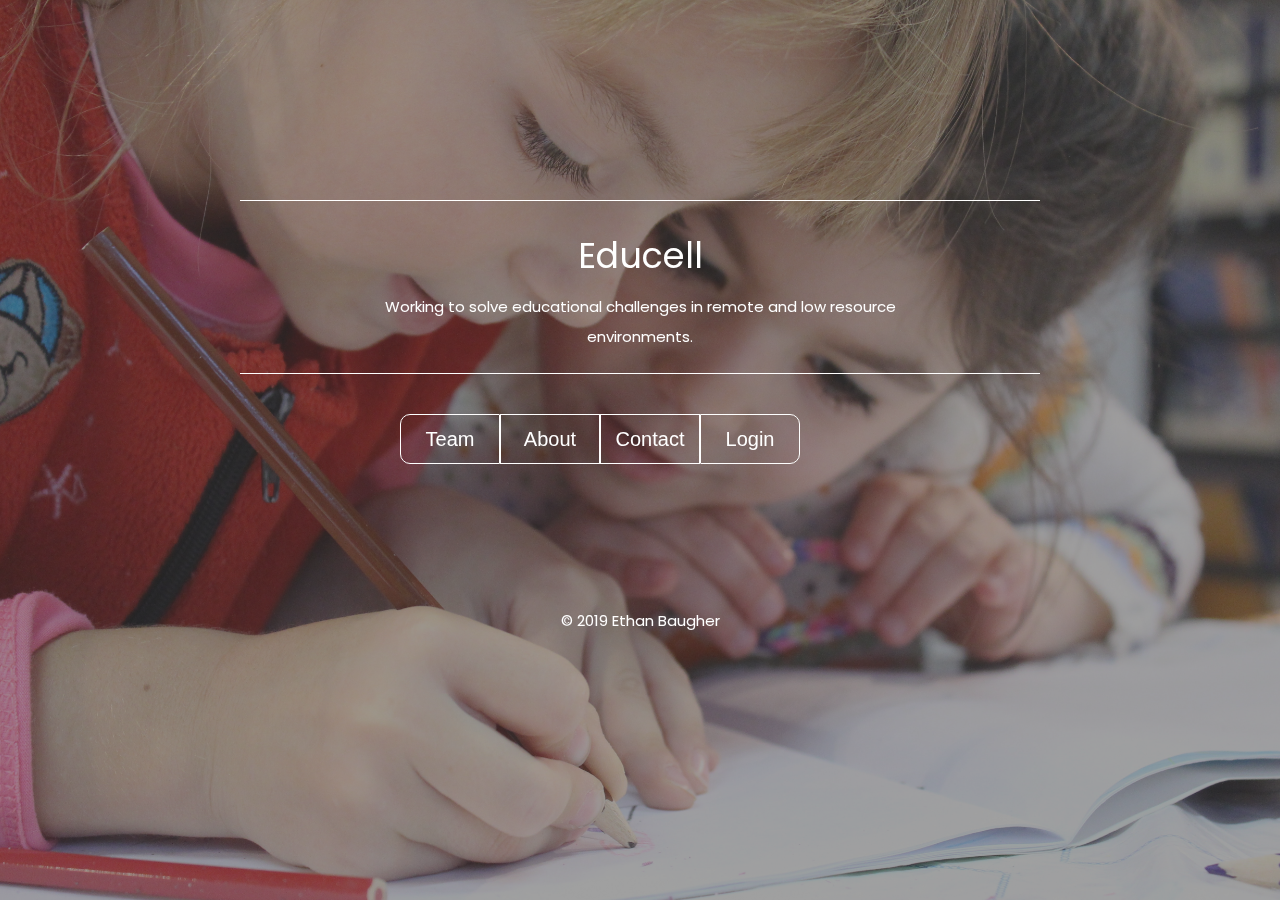
==== index.html @ 31879795 "css animations" ====
<!DOCTYPE HTML>

<html>
    <head>
        <title>International Social Worker</title>
        <meta name="viewport" content="width=device-width, initial-scale=1, user-scalable=no" />
        <link rel="stylesheet" href="css/index.css" />
        <link href="https://fonts.googleapis.com/css?family=Poppins" rel="stylesheet">
    </head>
    <body>
        <!--Wrapper-->
        <div id="wrapper">
            <!--Header-->
            <header class="header">
                    <div class="logo">
							<span class="icon fa-diamond"></span>
						</div>
						<div class="content">
							<div class="inner">
								<h1>Educell</h1>
								<p>Working to solve educational challenges in remote and low resource environments.</p>
							</div>
						</div>
						<nav>
                            <button class="link btn1" data-tab="1" ><a href="#team">Team</a></button>
                            <button class="link btn2" data-tab="2" ><a href="#about">About</a></button>
                            <button class="link btn3" data-tab="3"><a href="#contact">Contact</a></button>
                            <button class="link btn4" ><a href="https://international-fe.netlify.com/">Login</a></button>
                            <!--<li><a href="#elements">Elements</a></li>-->
                        
						</nav>
            </header>
            <!--Main-->
            <div id="main">
                <!--Home-->
                <article id='team' data-tab="1">
                    <div class="art-hdr">
                        <h2>The Team</h2>
                        <button class="close link" data-tab="1">X</button>
                    </div>
                    <p>Meet the team helping to build better tools for education. In partnership with Lambda Schoolthe knowledge kills where cultivated to to bring this team together and create a better way to organize student data.</p>
                    <div class="team">
                        <h3>Scrum Master</h3>
                        <div class="team-profile">
                            <h4>Ezra Davis</h4>
                            <div class="profile-cont pc1">
                                <img class="tm-pic" src="images/Ezra.png" alt="Ezra Davis Image">
                                <p class="bio1">Ezra Davis is from Los Angeles. Lambda Student from cohort Web 13. Enjoys coding web applications and plays videos as a hobby.</p>
                            </div>
                        </div>
                    <h3>Front End</h3>
                        <div class="team-profile">
                            <h4>Joe Bacus (Aljoe Mandado)</h4>
                            <div class="profile-cont pc2">
                                <img class="tm-pic" src="images/Joe.png" alt="Joe Bacus Image">
                                <p class="bio2">Lorem ipsum dolor sit amet consectetur, adipisicing elit. Repellat saepe reiciendis suscipit nisi quod nobis illo sequi asperiores, tempore voluptatibus enim explicabo molestiae eos provident, tempora harum dignissimos quisquam totam.</p>
                            </div>
                        </div>
                        <div class="team-profile">
                            <h4>Alvin Frerson</h4>
                            <div class="profile-cont pc3">
                                <img class="tm-pic" src="images/Alvin.png" alt="Alvin Frerson Image">
                                <p class="bio3">Lorem ipsum dolor sit, amet consectetur adipisicing elit. Ex voluptas vel repellat dolorum soluta tenetur distinctio totam similique minus quia, officiis sint facilis aperiam atque praesentium, quaerat voluptates maiores laboriosam?</p>
                            </div>
                        </div>
                    <h3>UI</h3>
                        <div class="team-profile">
                            <h4>Ethan Baugher</h4>
                            <div class="profile-cont pc4">
                                <img class="tm-pic" src="images/Ethan.png" alt="Ethan Baugher image">
                                <p class="bio4">Ethan Baugher was born and raised in Columbus Indiana. Influenced by the architecture and many art exhibits, he enjoys the creative outlet that writing code offers. As a a father he spends most of his free time at afterschool events and other family activities. Ocasionaly, getting time for weekend fishing and camping trips. </p>
                            </div>
                        </div>
                        <div class="team-profile">
                                <h4>Ryan Freeman</h4>
                                <div class="profile-cont pc5">
                                    <img class="tm-pic" src="images/Ryan.png" alt="Ryan Freeman image">
                                    <p class="bio5">Ryan Freeman is from Salt Lake City, UT. When he is not slinging code with his Web17 cohort, he is enjoying the outdoors. He likes taking his golden retriever on walks and is always down to fish. He wants to break into the FinTech industry and has a background in all things finance.</p>
                                </div>
                            </div>
                    <h3>Back End</h3>
                        <div class="team-profile">
                            <h4>Chase Fulks</h4>
                            <div class="profile-cont pc6">
                                <img class="tm-pic" src="images/Chase.png" alt="Chase Fulks image">
                                <p class="bio6">Chase Fulks from Tyler Texas. When I am not coding with web15, I'm gaming or spending time with family and friends.</p>
                            </div>
                        </div>
                    </div>
                    
                    
                </article>
                <!-- Login
                <article id='login'>
                    <h2>Login</h2>
                    <img class="image main" src="images/pic01.jpg" alt="">
                    <p>School Admin can login and create, read, update and delete information on students relevant to social work purposes. A social worker can log in and view or edit the needed information.</p>
                </article> -->
                <!--About-->
                <article id='about' data-tab="2">
                    <div class="art-hdr">
                        <h2>About</h2>
                        <button class="close link" data-tab="2">X</button>
                    </div>
                    <img class="image main" src="images/pic01.jpg" alt="">
                    <h3>What we Do</h3>
                    <p>This app provides a way for school administrators and social workers to create, read, update, and delete student data.</p>
                    <h3>Our Mission</h3>
                    <p>Our mission is simple...make education personal again. Our applications make it easier  to customize a students education. Easily add and edit student data ranging from name, age birthday all the way to special needs and contact info and more. </p>
                    <h3>Guiding Beliefs</h3>
                    <p>Education is more than just the pursuit of knowledge. It is the cultivation of the desire to become a life long learner. We belive the best way to make that easier is to help customize the process as much ass possible for each student.</p>
                </article>
                <!--Contact-->
                <article id='contact' data-tab="3">
                    <div class="art-hdr">
                        <h2>Contact</h2>
                        <button class="close link" data-tab="3" onclick="focusInput()">X</button>
                    </div>
                    <img class="image main" src="images/pic03.jpg" alt="">
                    <p>We would love to provide you with a free consultation session. We can recommend free resources, offer suggestions, and explore opportunities for more robust solutions. If you want to discuss solutions for your students, or you have any other questions, you can contact us by:</p>
                    <br>
                    <ul>
                        <a href="mailto:example@email.com">Email: example@email.com</a><br>
                        <a href="tel:+11234567890">Phone: 123-456-7890 (within the United States)</a><br>
                        <a href="https://wa.me/11234567890">WhatsApp: +1 123-456-7890</a><br>
                    </ul>
                    
                </article>
            </div>
            <!--footer-->
            <footer>
                    <p>© 2019 Ethan Baugher</p>
            </footer>
        </div>
        <!--BG-->
        <div class="overlay"></div>
        <canvas class="bg"></canvas>

        <!--scripts-->
        <script src="js/main.js"></script>
    </body>
</html>
---- css/index.css ----
html,
body,
div,
span,
applet,
object,
iframe,
h1,
h2,
h3,
h4,
h5,
h6,
p,
blockquote,
pre,
a,
abbr,
acronym,
address,
big,
cite,
code,
del,
dfn,
em,
img,
ins,
kbd,
q,
s,
samp,
small,
strike,
strong,
sub,
sup,
tt,
var,
b,
u,
i,
center,
dl,
dt,
dd,
ol,
ul,
li,
fieldset,
form,
label,
legend,
table,
caption,
tbody,
tfoot,
thead,
tr,
th,
td,
article,
aside,
canvas,
details,
embed,
figure,
figcaption,
footer,
header,
hgroup,
menu,
nav,
output,
ruby,
section,
summary,
time,
mark,
audio,
video {
  margin: 0;
  padding: 0;
  border: 0;
  font-size: 100%;
  font: inherit;
  vertical-align: baseline;
}
article,
aside,
details,
figcaption,
figure,
footer,
header,
hgroup,
menu,
nav,
section {
  display: block;
}
body {
  line-height: 1;
}
ol,
ul {
  list-style: none;
}
blockquote,
q {
  quotes: none;
}
blockquote:before,
q:before,
blockquote:after,
q:after {
  content: '';
  content: none;
}
table {
  border-collapse: collapse;
  border-spacing: 0;
}
body {
  -webkit-text-size-adjust: none;
}
mark {
  background-color: transparent;
  color: inherit;
}
input::-moz-focus-inner {
  border: 0;
  padding: 0;
}
input,
select,
textarea {
  -moz-appearance: none;
  -webkit-appearance: none;
  -ms-appearance: none;
  appearance: none;
}
@-ms-viewport {
  width: device-width;
}
html {
  box-sizing: border-box;
  font-family: 'Poppins', sans-serif;
  font-size: 62.5%;
}
h1,
h2,
h3,
h4 {
  font-size: 3.5rem;
  line-height: 2;
  color: white;
}
h2 {
  font-size: 3rem;
}
h3 {
  font-size: 2.5rem;
}
h4 {
  font-size: 2rem;
  font-style: italic;
}
p {
  margin: 1px;
  font-size: 1.5rem;
  line-height: 2;
  text-decoration: none;
  color: white;
}
a {
  font-size: 2rem;
  line-height: 2;
  text-decoration: none;
  color: white;
}
a:hover {
  text-decoration: underline;
}
.rotate-in-2-cw {
  -webkit-animation: kenburns-top 1s ease-out both;
  animation: kenburns-top 1s ease-out both;
}
/**
 * ----------------------------------------
 * animation kenburns-top
 * ----------------------------------------
 */
@-webkit-keyframes kenburns-top {
  0% {
    -webkit-transform: scale(1) translateY(0);
    transform: scale(1) translateY(0);
    -webkit-transform-origin: 50% 16%;
    transform-origin: 50% 16%;
  }
  100% {
    -webkit-transform: scale(1.25) translateY(-15px);
    transform: scale(1.25) translateY(-15px);
    -webkit-transform-origin: top;
    transform-origin: top;
  }
}
@keyframes kenburns-top {
  0% {
    -webkit-transform: scale(1) translateY(0);
    transform: scale(1) translateY(0);
    -webkit-transform-origin: 50% 16%;
    transform-origin: 50% 16%;
  }
  100% {
    -webkit-transform: scale(1.25) translateY(-15px);
    transform: scale(1.25) translateY(-15px);
    -webkit-transform-origin: top;
    transform-origin: top;
  }
}
/**
 * ----------------------------------------
 * animation text-focus-in
 * ----------------------------------------
 */
@-webkit-keyframes text-focus-in {
  0% {
    -webkit-filter: blur(8px);
    filter: blur(8px);
    opacity: 0;
  }
  100% {
    -webkit-filter: blur(0px);
    filter: blur(0px);
    opacity: 1;
  }
}
@keyframes text-focus-in {
  0% {
    -webkit-filter: blur(8px);
    filter: blur(8px);
    opacity: 0;
  }
  100% {
    -webkit-filter: blur(0px);
    filter: blur(0px);
    opacity: 1;
  }
}
/**
 * ----------------------------------------
 * animation text-blur-out
 * ----------------------------------------
 */
@-webkit-keyframes text-blur-out {
  0% {
    -webkit-filter: blur(0.01);
    filter: blur(0.01);
  }
  100% {
    -webkit-filter: blur(12px) opacity(0%);
    filter: blur(12px) opacity(0%);
  }
}
@keyframes text-blur-out {
  0% {
    -webkit-filter: blur(0.01);
    filter: blur(0.01);
  }
  100% {
    -webkit-filter: blur(12px) opacity(0%);
    filter: blur(12px) opacity(0%);
  }
}
/**
 * ----------------------------------------
 * animation slide-in-right
 * ----------------------------------------
 */
@-webkit-keyframes slide-in-right {
  0% {
    -webkit-transform: translateX(1000px);
    transform: translateX(1000px);
    opacity: 0;
  }
  100% {
    -webkit-transform: translateX(0);
    transform: translateX(0);
    opacity: 1;
  }
}
@keyframes slide-in-right {
  0% {
    -webkit-transform: translateX(1000px);
    transform: translateX(1000px);
    opacity: 0;
  }
  100% {
    -webkit-transform: translateX(0);
    transform: translateX(0);
    opacity: 1;
  }
}
.bg {
  position: fixed;
  top: 0;
  left: 0;
  width: 100%;
  background-image: url('images/bg.jpg');
  background-color: rgba(65, 65, 65, 0.6);
  height: 100%;
  background-position: center;
  background-repeat: no-repeat;
  background-size: cover;
  z-index: 0;
  -webkit-animation: kenburns-top 2s ease-out both;
  animation: kenburns-top 2s ease-out both;
}
.overlay {
  position: fixed;
  top: 0;
  left: 0;
  width: 100%;
  height: 100%;
  background-position: center;
  background-repeat: no-repeat;
  background-size: cover;
  z-index: 1;
  background-color: rgba(65, 65, 65, 0.5);
}
#wrapper {
  margin: 0 auto;
  position: relative;
  height: 100%;
  width: 80%;
  z-index: 2;
}
@media (min-width: 800px) {
  #wrapper {
    max-width: 800px;
  }
}
.content {
  display: flex;
  justify-content: center;
  width: 100%;
  padding: 20px 0;
  margin: 20px auto;
  border-bottom: 1px solid white;
  border-top: 1px solid white;
}
.content .inner {
  display: flex;
  justify-content: center;
  width: 75%;
  flex-wrap: wrap;
}
header {
  margin: 100px auto 10px;
  -webkit-animation: text-focus-in 1s cubic-bezier(0.55, 0.085, 0.68, 0.53) both;
  animation: text-focus-in 1s cubic-bezier(0.55, 0.085, 0.68, 0.53) both;
}
@media (min-width: 500px) {
  header {
    margin: 200px auto 10px;
  }
}
header p {
  text-align: center;
}
nav {
  margin: 40px;
  flex-direction: column;
  width: 80%;
  display: flex;
  justify-content: center;
  align-items: center;
}
@media (min-width: 500px) {
  nav {
    flex-direction: row;
  }
  nav .btn4 {
    border-bottom-left-radius: 5px;
    border-bottom-right-radius: 5px;
  }
}
nav button {
  width: 100px;
  height: 50px;
  color: white;
  border: 1px solid white;
  background: none;
  cursor: pointer;
  display: flex;
  justify-content: center;
  align-items: center;
}
nav button:hover {
  border: 4px solid rgba(255, 255, 255, 0.4);
  background: rgba(255, 255, 255, 0.2);
  width: 105px;
  height: 55px;
  border-radius: 10px;
}
nav .btn1 {
  border-top-left-radius: 10px;
  border-top-right-radius: 10px;
}
@media (min-width: 500px) {
  nav .btn1 {
    border-top-left-radius: 10px;
    border-bottom-left-radius: 10px;
    border-top-right-radius: 1px;
  }
}
nav .btn4 {
  border-bottom-left-radius: 10px;
  border-bottom-right-radius: 10px;
}
@media (min-width: 500px) {
  nav .btn4 {
    border-top-right-radius: 10px;
    border-bottom-right-radius: 10px;
    border-bottom-left-radius: 1px;
  }
}
#main {
  display: flex;
  flex-wrap: wrap;
  position: relative;
  top: -550px;
  height: 1px;
}
@media (min-width: 500px) {
  #main {
    top: -400px;
  }
}
@media (min-width: 530px) {
  #main {
    top: -375px;
  }
}
#main .image {
  display: flex;
  margin: 5px auto;
  width: 100%;
  height: 200px;
  border-radius: 10px;
}
article {
  display: none;
}
article .art-hdr {
  margin: 1px;
  display: flex;
  justify-content: space-between;
  flex-direction: row;
  width: 100%;
}
article .art-hdr h2 {
  width: 80%;
}
article .art-hdr .close {
  width: 30px;
  height: 30px;
  color: white;
  border: 1px solid white;
  background: none;
  cursor: pointer;
  display: flex;
  justify-content: center;
  align-items: center;
  border: 2px solid rgba(255, 255, 255, 0.2);
  border-radius: 20px;
}
article .art-hdr .close:hover {
  border: 4px solid rgba(255, 255, 255, 0.4);
  background: rgba(255, 255, 255, 0.2);
  width: 35px;
  height: 35px;
  border-radius: 10px;
}
article .art-hdr .close:hover {
  border-radius: 20px;
}
.change {
  display: flex;
  flex-wrap: wrap;
  margin: 20px;
  padding: 20px;
  background-color: rgba(24, 24, 24, 0.9);
  border-radius: 8px;
  -webkit-animation: text-focus-in 1s cubic-bezier(0.55, 0.085, 0.68, 0.53) both;
  animation: text-focus-in 1s cubic-bezier(0.55, 0.085, 0.68, 0.53) both;
}
#contact ul a {
  font-size: 1.5rem;
  font-weight: 700;
  line-height: 3;
}
.team {
  display: flex;
  flex-wrap: wrap;
}
.team .team-profile {
  margin-left: 10px;
}
.team .team-profile .profile-cont {
  position: relative;
  width: 80%;
  margin: 10px;
  flex-wrap: wrap;
  display: flex;
  justify-content: center;
  align-items: center;
}
@media (min-width: 800px) {
  .team .team-profile .profile-cont {
    justify-content: left;
    align-items: left;
  }
}
.team .team-profile .tm-pic {
  margin: 10px;
  width: 100px;
  height: 100px;
  border-radius: 50%;
}
@media (min-width: 500px) {
  .team .team-profile .tm-pic {
    width: 150px;
    height: 150px;
  }
}
.team .team-profile .pc1 {
  animation: slide-in-right 2s cubic-bezier(0.25, 0.46, 0.45, 0.94) 1s both;
}
.team .team-profile .bio1 {
  animation: text-focus-in 1s cubic-bezier(0.55, 0.085, 0.68, 0.53) 1.5s both;
}
.team .team-profile .pc2 {
  animation: slide-in-right 2s cubic-bezier(0.25, 0.46, 0.45, 0.94) 2.5s both;
}
.team .team-profile .bio2 {
  animation: text-focus-in 1s cubic-bezier(0.55, 0.085, 0.68, 0.53) 2s both;
}
.team .team-profile .pc3 {
  animation: slide-in-right 2s cubic-bezier(0.25, 0.46, 0.45, 0.94) 3s both;
}
.team .team-profile .bio3 {
  animation: text-focus-in 1s cubic-bezier(0.55, 0.085, 0.68, 0.53) 2.5s both;
}
.team .team-profile .pc4 {
  animation: slide-in-right 2s cubic-bezier(0.25, 0.46, 0.45, 0.94) 3.5s both;
}
.team .team-profile .bio4 {
  animation: text-focus-in 1s cubic-bezier(0.55, 0.085, 0.68, 0.53) 3s both;
}
.team .team-profile .pc5 {
  animation: slide-in-right 2s cubic-bezier(0.25, 0.46, 0.45, 0.94) 4s both;
}
.team .team-profile .bio5 {
  animation: text-focus-in 1s cubic-bezier(0.55, 0.085, 0.68, 0.53) 3.5s both;
}
.team .team-profile .pc6 {
  animation: slide-in-right 2s cubic-bezier(0.25, 0.46, 0.45, 0.94) 4.5s both;
}
.team .team-profile .bio6 {
  animation: text-focus-in 1s cubic-bezier(0.55, 0.085, 0.68, 0.53) 4s both;
}
footer {
  display: flex;
  justify-content: center;
  margin: 100px auto 0;
  width: 100%;
}
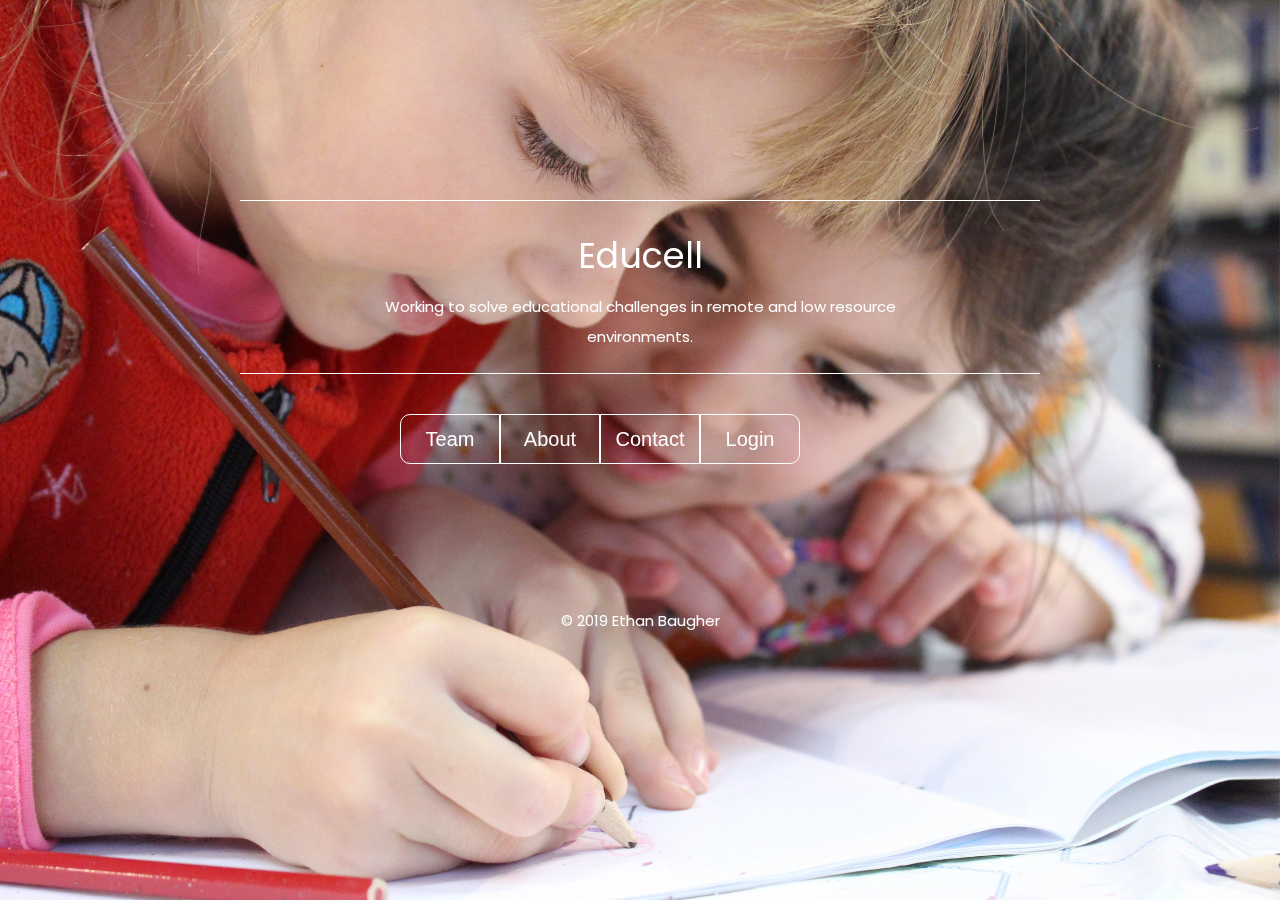
==== commit cbbb71dc: "final features" ====
--- a/index.html
+++ b/index.html
@@ -8,9 +8,28 @@
         <link href="https://fonts.googleapis.com/css?family=Poppins" rel="stylesheet">
     </head>
     <body>
+        <!--Header-->
+        <header class="header">
+                    <div class="logo">
+							<span class="icon fa-diamond"></span>
+						</div>
+						<div class="content">
+							<div class="inner">
+								<h1>Educell</h1>
+								<p>Working to solve educational challenges in remote and low resource environments.</p>
+							</div>
+						</div>
+						<nav>
+                            <button class="link btn1" data-tab="1" ><a href="#team">Team</a></button>
+                            <button class="link btn2" data-tab="2" ><a href="#about">About</a></button>
+                            <button class="link btn3" data-tab="3"><a href="#contact">Contact</a></button>
+                            <button class="link btn4" ><a href="https://international-fe.netlify.com/">Login</a></button>
+                            <!--<li><a href="#elements">Elements</a></li>-->
+						</nav>
+        </header>
         <!--Wrapper-->
         <div id="wrapper">
-            <!--Header-->
+            <!--Header
             <header class="header">
                     <div class="logo">
 							<span class="icon fa-diamond"></span>
@@ -26,10 +45,8 @@
                             <button class="link btn2" data-tab="2" ><a href="#about">About</a></button>
                             <button class="link btn3" data-tab="3"><a href="#contact">Contact</a></button>
                             <button class="link btn4" ><a href="https://international-fe.netlify.com/">Login</a></button>
-                            <!--<li><a href="#elements">Elements</a></li>-->
-                        
 						</nav>
-            </header>
+            </header>-->
             <!--Main-->
             <div id="main">
                 <!--Home-->
@@ -40,47 +57,47 @@
                     </div>
                     <p>Meet the team helping to build better tools for education. In partnership with Lambda Schoolthe knowledge kills where cultivated to to bring this team together and create a better way to organize student data.</p>
                     <div class="team">
-                        <h3>Scrum Master</h3>
+                        <h3 class="bio1">Scrum Master</h3>
                         <div class="team-profile">
-                            <h4>Ezra Davis</h4>
+                            <h4 class="bio1">Ezra Davis</h4>
                             <div class="profile-cont pc1">
                                 <img class="tm-pic" src="images/Ezra.png" alt="Ezra Davis Image">
                                 <p class="bio1">Ezra Davis is from Los Angeles. Lambda Student from cohort Web 13. Enjoys coding web applications and plays videos as a hobby.</p>
                             </div>
                         </div>
-                    <h3>Front End</h3>
+                    <h3 class="bio2">Front End</h3>
                         <div class="team-profile">
-                            <h4>Joe Bacus (Aljoe Mandado)</h4>
+                            <h4 class="bio2">Joe Bacus (Aljoe Mandado)</h4>
                             <div class="profile-cont pc2">
                                 <img class="tm-pic" src="images/Joe.png" alt="Joe Bacus Image">
                                 <p class="bio2">Lorem ipsum dolor sit amet consectetur, adipisicing elit. Repellat saepe reiciendis suscipit nisi quod nobis illo sequi asperiores, tempore voluptatibus enim explicabo molestiae eos provident, tempora harum dignissimos quisquam totam.</p>
                             </div>
                         </div>
                         <div class="team-profile">
-                            <h4>Alvin Frerson</h4>
+                            <h4 class="bio2">Alvin Frerson</h4>
                             <div class="profile-cont pc3">
                                 <img class="tm-pic" src="images/Alvin.png" alt="Alvin Frerson Image">
                                 <p class="bio3">Lorem ipsum dolor sit, amet consectetur adipisicing elit. Ex voluptas vel repellat dolorum soluta tenetur distinctio totam similique minus quia, officiis sint facilis aperiam atque praesentium, quaerat voluptates maiores laboriosam?</p>
                             </div>
                         </div>
-                    <h3>UI</h3>
+                    <h3 class="bio4">UI</h3>
                         <div class="team-profile">
-                            <h4>Ethan Baugher</h4>
+                            <h4 class="bio4">Ethan Baugher</h4>
                             <div class="profile-cont pc4">
                                 <img class="tm-pic" src="images/Ethan.png" alt="Ethan Baugher image">
                                 <p class="bio4">Ethan Baugher was born and raised in Columbus Indiana. Influenced by the architecture and many art exhibits, he enjoys the creative outlet that writing code offers. As a a father he spends most of his free time at afterschool events and other family activities. Ocasionaly, getting time for weekend fishing and camping trips. </p>
                             </div>
                         </div>
                         <div class="team-profile">
-                                <h4>Ryan Freeman</h4>
+                                <h4 class="bio5">Ryan Freeman</h4>
                                 <div class="profile-cont pc5">
                                     <img class="tm-pic" src="images/Ryan.png" alt="Ryan Freeman image">
                                     <p class="bio5">Ryan Freeman is from Salt Lake City, UT. When he is not slinging code with his Web17 cohort, he is enjoying the outdoors. He likes taking his golden retriever on walks and is always down to fish. He wants to break into the FinTech industry and has a background in all things finance.</p>
                                 </div>
                             </div>
-                    <h3>Back End</h3>
+                    <h3 class="bio6">Back End</h3>
                         <div class="team-profile">
-                            <h4>Chase Fulks</h4>
+                            <h4 class="bio6">Chase Fulks</h4>
                             <div class="profile-cont pc6">
                                 <img class="tm-pic" src="images/Chase.png" alt="Chase Fulks image">
                                 <p class="bio6">Chase Fulks from Tyler Texas. When I am not coding with web15, I'm gaming or spending time with family and friends.</p>
@@ -103,18 +120,24 @@
                         <button class="close link" data-tab="2">X</button>
                     </div>
                     <img class="image main" src="images/pic01.jpg" alt="">
-                    <h3>What we Do</h3>
-                    <p>This app provides a way for school administrators and social workers to create, read, update, and delete student data.</p>
-                    <h3>Our Mission</h3>
-                    <p>Our mission is simple...make education personal again. Our applications make it easier  to customize a students education. Easily add and edit student data ranging from name, age birthday all the way to special needs and contact info and more. </p>
-                    <h3>Guiding Beliefs</h3>
-                    <p>Education is more than just the pursuit of knowledge. It is the cultivation of the desire to become a life long learner. We belive the best way to make that easier is to help customize the process as much ass possible for each student.</p>
+                    <h3 class="ac1">What we Do</h3>
+                    <div class="ab1">
+                        <p class="ac1">This app provides a way for school administrators and social workers to create, read, update, and delete student data.</p>
+                    </div>
+                    <h3 class="ac2">Our Mission</h3>
+                    <div class="ab2">
+                        <p class="ac2">Our mission is simple...make education personal again. Our applications make it easier  to customize a students education. Easily add and edit student data ranging from name, age birthday all the way to special needs and contact info and more. </p>
+                    </div>
+                    <h3 class="ac3">Guiding Beliefs</h3>
+                    <div class="ab3">
+                        <p class="ac3">Education is more than just the pursuit of knowledge. It is the cultivation of the desire to become a life long learner. We belive the best way to make that easier is to help customize the process as much ass possible for each student.</p>
+                    </div>
                 </article>
                 <!--Contact-->
                 <article id='contact' data-tab="3">
                     <div class="art-hdr">
                         <h2>Contact</h2>
-                        <button class="close link" data-tab="3" onclick="focusInput()">X</button>
+                        <button class="close link" data-tab="3">X</button>
                     </div>
                     <img class="image main" src="images/pic03.jpg" alt="">
                     <p>We would love to provide you with a free consultation session. We can recommend free resources, offer suggestions, and explore opportunities for more robust solutions. If you want to discuss solutions for your students, or you have any other questions, you can contact us by:</p>
@@ -124,16 +147,14 @@
                         <a href="tel:+11234567890">Phone: 123-456-7890 (within the United States)</a><br>
                         <a href="https://wa.me/11234567890">WhatsApp: +1 123-456-7890</a><br>
                     </ul>
-                    
                 </article>
             </div>
-            <!--footer-->
-            <footer>
-                    <p>© 2019 Ethan Baugher</p>
-            </footer>
         </div>
+        <!--footer-->
+        <footer>
+            <p>© 2019 Ethan Baugher</p>
+        </footer>
         <!--BG-->
-        <div class="overlay"></div>
         <canvas class="bg"></canvas>
 
         <!--scripts-->
--- a/css/index.css
+++ b/css/index.css
@@ -308,33 +308,25 @@
   left: 0;
   width: 100%;
   background-image: url('images/bg.jpg');
-  background-color: rgba(65, 65, 65, 0.6);
-  height: 100%;
-  background-position: center;
-  background-repeat: no-repeat;
-  background-size: cover;
-  z-index: 0;
-  -webkit-animation: kenburns-top 2s ease-out both;
-  animation: kenburns-top 2s ease-out both;
-}
-.overlay {
-  position: fixed;
-  top: 0;
-  left: 0;
-  width: 100%;
   height: 100%;
   background-position: center;
   background-repeat: no-repeat;
   background-size: cover;
   z-index: 1;
-  background-color: rgba(65, 65, 65, 0.5);
+  -webkit-animation: kenburns-top 2s ease-out both;
+  animation: kenburns-top 2s ease-out both;
+}
+.change2 {
+  z-index: 3;
+  filter: blur(4px);
+  -webkit-filter: blur(4px);
 }
 #wrapper {
   margin: 0 auto;
   position: relative;
   height: 100%;
   width: 80%;
-  z-index: 2;
+  z-index: 5;
 }
 @media (min-width: 800px) {
   #wrapper {
@@ -357,6 +349,9 @@
   flex-wrap: wrap;
 }
 header {
+  position: relative;
+  z-index: 2;
+  width: 80%;
   margin: 100px auto 10px;
   -webkit-animation: text-focus-in 1s cubic-bezier(0.55, 0.085, 0.68, 0.53) both;
   animation: text-focus-in 1s cubic-bezier(0.55, 0.085, 0.68, 0.53) both;
@@ -364,6 +359,7 @@
 @media (min-width: 500px) {
   header {
     margin: 200px auto 10px;
+    max-width: 800px;
   }
 }
 header p {
@@ -571,9 +567,30 @@
 .team .team-profile .bio6 {
   animation: text-focus-in 1s cubic-bezier(0.55, 0.085, 0.68, 0.53) 4s both;
 }
+#about .ab1 {
+  animation: slide-in-right 2s cubic-bezier(0.25, 0.46, 0.45, 0.94) 1s both;
+}
+#about .ac1 {
+  animation: text-focus-in 1s cubic-bezier(0.55, 0.085, 0.68, 0.53) 1.5s both;
+}
+#about .ab2 {
+  animation: slide-in-right 2s cubic-bezier(0.25, 0.46, 0.45, 0.94) 2.5s both;
+}
+#about .ac2 {
+  animation: text-focus-in 1s cubic-bezier(0.55, 0.085, 0.68, 0.53) 2s both;
+}
+#about .ab3 {
+  animation: slide-in-right 2s cubic-bezier(0.25, 0.46, 0.45, 0.94) 3s both;
+}
+#about .ac3 {
+  animation: text-focus-in 1s cubic-bezier(0.55, 0.085, 0.68, 0.53) 2.5s both;
+}
 footer {
   display: flex;
   justify-content: center;
   margin: 100px auto 0;
   width: 100%;
-}
+  position: relative;
+  z-index: 2;
+  width: 80%;
+}
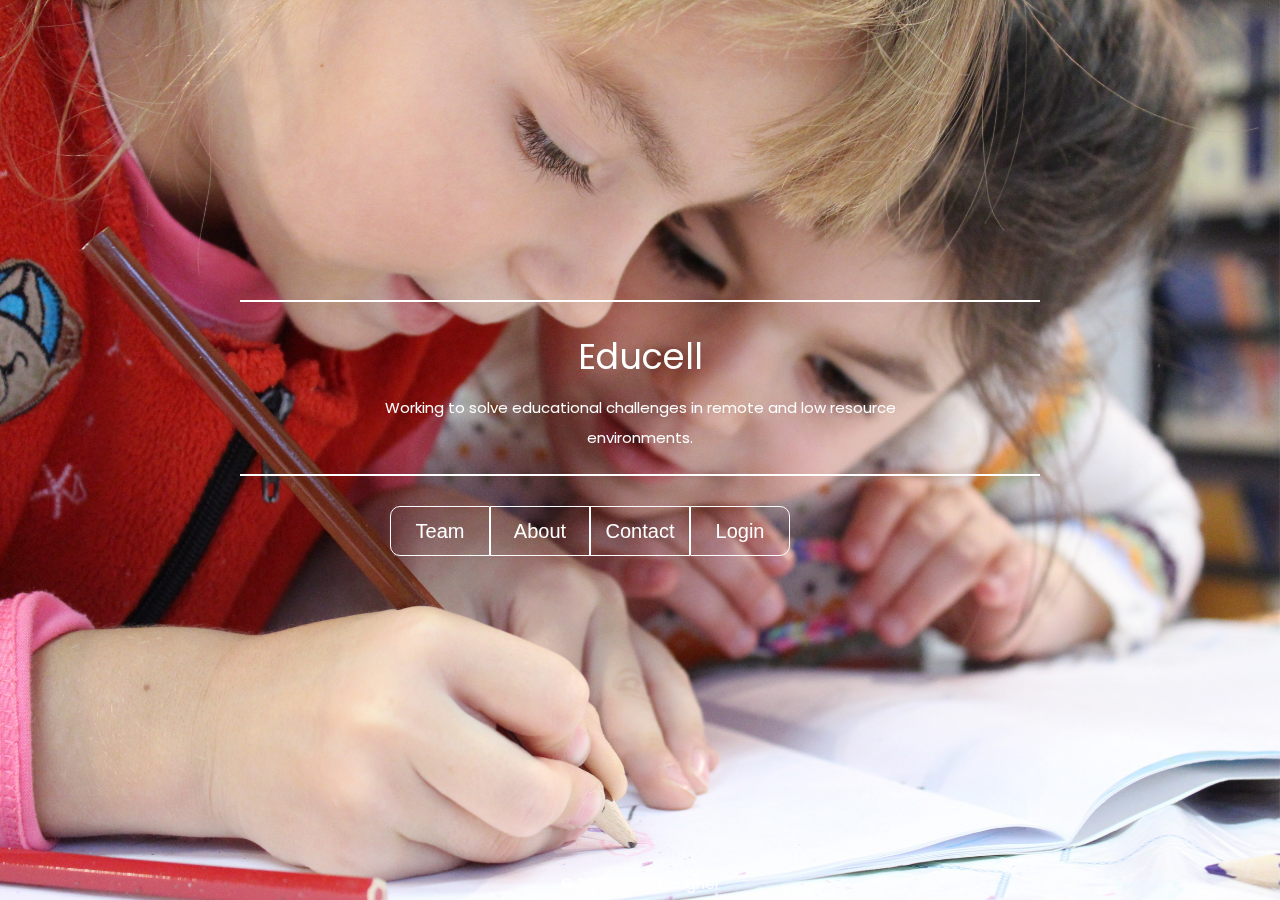
==== commit ff775f77: "css prettyfied" ====
--- a/index.html
+++ b/index.html
@@ -23,30 +23,12 @@
                             <button class="link btn1" data-tab="1" ><a href="#team">Team</a></button>
                             <button class="link btn2" data-tab="2" ><a href="#about">About</a></button>
                             <button class="link btn3" data-tab="3"><a href="#contact">Contact</a></button>
-                            <button class="link btn4" ><a href="https://international-fe.netlify.com/">Login</a></button>
+                            <button class="link btn4" ><a href="https://international-fe-2.netlify.com/ ">Login</a></button>
                             <!--<li><a href="#elements">Elements</a></li>-->
 						</nav>
         </header>
         <!--Wrapper-->
         <div id="wrapper">
-            <!--Header
-            <header class="header">
-                    <div class="logo">
-							<span class="icon fa-diamond"></span>
-						</div>
-						<div class="content">
-							<div class="inner">
-								<h1>Educell</h1>
-								<p>Working to solve educational challenges in remote and low resource environments.</p>
-							</div>
-						</div>
-						<nav>
-                            <button class="link btn1" data-tab="1" ><a href="#team">Team</a></button>
-                            <button class="link btn2" data-tab="2" ><a href="#about">About</a></button>
-                            <button class="link btn3" data-tab="3"><a href="#contact">Contact</a></button>
-                            <button class="link btn4" ><a href="https://international-fe.netlify.com/">Login</a></button>
-						</nav>
-            </header>-->
             <!--Main-->
             <div id="main">
                 <!--Home-->
@@ -55,57 +37,57 @@
                         <h2>The Team</h2>
                         <button class="close link" data-tab="1">X</button>
                     </div>
-                    <p>Meet the team helping to build better tools for education. In partnership with Lambda Schoolthe knowledge kills where cultivated to to bring this team together and create a better way to organize student data.</p>
-                    <div class="team">
-                        <h3 class="bio1">Scrum Master</h3>
-                        <div class="team-profile">
-                            <h4 class="bio1">Ezra Davis</h4>
-                            <div class="profile-cont pc1">
-                                <img class="tm-pic" src="images/Ezra.png" alt="Ezra Davis Image">
-                                <p class="bio1">Ezra Davis is from Los Angeles. Lambda Student from cohort Web 13. Enjoys coding web applications and plays videos as a hobby.</p>
-                            </div>
-                        </div>
-                    <h3 class="bio2">Front End</h3>
-                        <div class="team-profile">
-                            <h4 class="bio2">Joe Bacus (Aljoe Mandado)</h4>
-                            <div class="profile-cont pc2">
-                                <img class="tm-pic" src="images/Joe.png" alt="Joe Bacus Image">
-                                <p class="bio2">Lorem ipsum dolor sit amet consectetur, adipisicing elit. Repellat saepe reiciendis suscipit nisi quod nobis illo sequi asperiores, tempore voluptatibus enim explicabo molestiae eos provident, tempora harum dignissimos quisquam totam.</p>
-                            </div>
-                        </div>
-                        <div class="team-profile">
-                            <h4 class="bio2">Alvin Frerson</h4>
-                            <div class="profile-cont pc3">
-                                <img class="tm-pic" src="images/Alvin.png" alt="Alvin Frerson Image">
-                                <p class="bio3">Lorem ipsum dolor sit, amet consectetur adipisicing elit. Ex voluptas vel repellat dolorum soluta tenetur distinctio totam similique minus quia, officiis sint facilis aperiam atque praesentium, quaerat voluptates maiores laboriosam?</p>
-                            </div>
-                        </div>
-                    <h3 class="bio4">UI</h3>
-                        <div class="team-profile">
-                            <h4 class="bio4">Ethan Baugher</h4>
-                            <div class="profile-cont pc4">
-                                <img class="tm-pic" src="images/Ethan.png" alt="Ethan Baugher image">
-                                <p class="bio4">Ethan Baugher was born and raised in Columbus Indiana. Influenced by the architecture and many art exhibits, he enjoys the creative outlet that writing code offers. As a a father he spends most of his free time at afterschool events and other family activities. Ocasionaly, getting time for weekend fishing and camping trips. </p>
-                            </div>
-                        </div>
-                        <div class="team-profile">
-                                <h4 class="bio5">Ryan Freeman</h4>
-                                <div class="profile-cont pc5">
-                                    <img class="tm-pic" src="images/Ryan.png" alt="Ryan Freeman image">
-                                    <p class="bio5">Ryan Freeman is from Salt Lake City, UT. When he is not slinging code with his Web17 cohort, he is enjoying the outdoors. He likes taking his golden retriever on walks and is always down to fish. He wants to break into the FinTech industry and has a background in all things finance.</p>
+                    <div class="scrl">
+                        <p>Meet the team helping to build better tools for education. In partnership with Lambda Schoolthe knowledge kills where cultivated to to bring this team together and create a better way to organize student data.</p>
+                        <div class="team">
+                            <h3 class="bio1">Scrum Master</h3>
+                            <div class="team-profile">
+                                <h4 class="bio1">Ezra Davis</h4>
+                                <div class="profile-cont pc1">
+                                    <img class="tm-pic" src="images/Ezra.png" alt="Ezra Davis Image">
+                                    <p class="bio1">Ezra Davis is from Los Angeles. Lambda Student from cohort Web 13. Enjoys coding web applications and plays videos as a hobby.</p>
                                 </div>
                             </div>
-                    <h3 class="bio6">Back End</h3>
-                        <div class="team-profile">
-                            <h4 class="bio6">Chase Fulks</h4>
-                            <div class="profile-cont pc6">
-                                <img class="tm-pic" src="images/Chase.png" alt="Chase Fulks image">
-                                <p class="bio6">Chase Fulks from Tyler Texas. When I am not coding with web15, I'm gaming or spending time with family and friends.</p>
+                        <h3 class="bio2">Front End</h3>
+                            <div class="team-profile">
+                                <h4 class="bio2">Joe Bacus (Aljoe Mandado)</h4>
+                                <div class="profile-cont pc2">
+                                    <img class="tm-pic" src="images/Joe.png" alt="Joe Bacus Image">
+                                    <p class="bio2">Lorem ipsum dolor sit amet consectetur, adipisicing elit. Repellat saepe reiciendis suscipit nisi quod nobis illo sequi asperiores, tempore voluptatibus enim explicabo molestiae eos provident, tempora harum dignissimos quisquam totam.</p>
+                                </div>
+                            </div>
+                            <div class="team-profile">
+                                <h4 class="bio2">Alvin Frerson</h4>
+                                <div class="profile-cont pc3">
+                                    <img class="tm-pic" src="images/Alvin.png" alt="Alvin Frerson Image">
+                                    <p class="bio3">Lorem ipsum dolor sit, amet consectetur adipisicing elit. Ex voluptas vel repellat dolorum soluta tenetur distinctio totam similique minus quia, officiis sint facilis aperiam atque praesentium, quaerat voluptates maiores laboriosam?</p>
+                                </div>
+                            </div>
+                        <h3 class="bio4">UI</h3>
+                            <div class="team-profile">
+                                <h4 class="bio4">Ethan Baugher</h4>
+                                <div class="profile-cont pc4">
+                                    <img class="tm-pic" src="images/Ethan.png" alt="Ethan Baugher image">
+                                    <p class="bio4">Ethan Baugher was born and raised in Columbus Indiana. Influenced by the architecture and many art exhibits, he enjoys the creative outlet that writing code offers. As a a father he spends most of his free time at afterschool events and other family activities. Ocasionaly, getting time for weekend fishing and camping trips. </p>
+                                </div>
+                            </div>
+                            <div class="team-profile">
+                                    <h4 class="bio5">Ryan Freeman</h4>
+                                    <div class="profile-cont pc5">
+                                        <img class="tm-pic" src="images/Ryan.png" alt="Ryan Freeman image">
+                                        <p class="bio5">Ryan Freeman is from Salt Lake City, UT. When he is not slinging code with his Web17 cohort, he is enjoying the outdoors. He likes taking his golden retriever on walks and is always down to fish. He wants to break into the FinTech industry and has a background in all things finance.</p>
+                                    </div>
+                                </div>
+                        <h3 class="bio6">Back End</h3>
+                            <div class="team-profile">
+                                <h4 class="bio6">Chase Fulks</h4>
+                                <div class="profile-cont pc6">
+                                    <img class="tm-pic" src="images/Chase.png" alt="Chase Fulks image">
+                                    <p class="bio6">Chase Fulks from Tyler Texas. When I am not coding with web15, I'm gaming or spending time with family and friends.</p>
+                                </div>
                             </div>
                         </div>
                     </div>
-                    
-                    
                 </article>
                 <!-- Login
                 <article id='login'>
@@ -119,18 +101,20 @@
                         <h2>About</h2>
                         <button class="close link" data-tab="2">X</button>
                     </div>
-                    <img class="image main" src="images/pic01.jpg" alt="">
-                    <h3 class="ac1">What we Do</h3>
-                    <div class="ab1">
-                        <p class="ac1">This app provides a way for school administrators and social workers to create, read, update, and delete student data.</p>
-                    </div>
-                    <h3 class="ac2">Our Mission</h3>
-                    <div class="ab2">
-                        <p class="ac2">Our mission is simple...make education personal again. Our applications make it easier  to customize a students education. Easily add and edit student data ranging from name, age birthday all the way to special needs and contact info and more. </p>
-                    </div>
-                    <h3 class="ac3">Guiding Beliefs</h3>
-                    <div class="ab3">
-                        <p class="ac3">Education is more than just the pursuit of knowledge. It is the cultivation of the desire to become a life long learner. We belive the best way to make that easier is to help customize the process as much ass possible for each student.</p>
+                    <div class="scrl">
+                        <img class="image main" src="images/pic01.jpg" alt="">
+                        <h3 class="ac1">What we Do</h3>
+                        <div class="ab1">
+                            <p class="ac1">This app provides a way for school administrators and social workers to create, read, update, and delete student data.</p>
+                        </div>
+                        <h3 class="ac2">Our Mission</h3>
+                        <div class="ab2">
+                            <p class="ac2">Our mission is simple...make education personal again. Our applications make it easier  to customize a students education. Easily add and edit student data ranging from name, age birthday all the way to special needs and contact info and more. </p>
+                        </div>
+                        <h3 class="ac3">Guiding Beliefs</h3>
+                        <div class="ab3">
+                            <p class="ac3">Education is more than just the pursuit of knowledge. It is the cultivation of the desire to become a life long learner. We belive the best way to make that easier is to help customize the process as much ass possible for each student.</p>
+                        </div>
                     </div>
                 </article>
                 <!--Contact-->
@@ -138,15 +122,17 @@
                     <div class="art-hdr">
                         <h2>Contact</h2>
                         <button class="close link" data-tab="3">X</button>
+                    </div>                    
+                    <div class="scrl">
+                        <img class="image main" src="images/pic03.jpg" alt="">
+                        <p>We would love to provide you with a free consultation session. We can recommend free resources, offer suggestions, and explore opportunities for more robust solutions. If you want to discuss solutions for your students, or you have any other questions, you can contact us by:</p>
+                        <br>
+                        <ul>
+                            <a href="mailto:example@email.com">Email: example@email.com</a><br>
+                            <a href="tel:+11234567890">Phone: 123-456-7890 (within the United States)</a><br>
+                            <a href="https://wa.me/11234567890">WhatsApp: +1 123-456-7890</a><br>
+                        </ul>
                     </div>
-                    <img class="image main" src="images/pic03.jpg" alt="">
-                    <p>We would love to provide you with a free consultation session. We can recommend free resources, offer suggestions, and explore opportunities for more robust solutions. If you want to discuss solutions for your students, or you have any other questions, you can contact us by:</p>
-                    <br>
-                    <ul>
-                        <a href="mailto:example@email.com">Email: example@email.com</a><br>
-                        <a href="tel:+11234567890">Phone: 123-456-7890 (within the United States)</a><br>
-                        <a href="https://wa.me/11234567890">WhatsApp: +1 123-456-7890</a><br>
-                    </ul>
                 </article>
             </div>
         </div>
--- a/css/index.css
+++ b/css/index.css
@@ -339,8 +339,8 @@
   width: 100%;
   padding: 20px 0;
   margin: 20px auto;
-  border-bottom: 1px solid white;
-  border-top: 1px solid white;
+  border-bottom: 2px solid white;
+  border-top: 2px solid white;
 }
 .content .inner {
   display: flex;
@@ -352,13 +352,13 @@
   position: relative;
   z-index: 2;
   width: 80%;
-  margin: 100px auto 10px;
+  margin: 80px auto 10px;
   -webkit-animation: text-focus-in 1s cubic-bezier(0.55, 0.085, 0.68, 0.53) both;
   animation: text-focus-in 1s cubic-bezier(0.55, 0.085, 0.68, 0.53) both;
 }
 @media (min-width: 500px) {
   header {
-    margin: 200px auto 10px;
+    margin: 300px auto 10px;
     max-width: 800px;
   }
 }
@@ -366,7 +366,7 @@
   text-align: center;
 }
 nav {
-  margin: 40px;
+  margin: 30px;
   flex-direction: column;
   width: 80%;
   display: flex;
@@ -485,13 +485,19 @@
 .change {
   display: flex;
   flex-wrap: wrap;
-  margin: 20px;
+  margin: 20px 5px;
   padding: 20px;
   background-color: rgba(24, 24, 24, 0.9);
   border-radius: 8px;
   -webkit-animation: text-focus-in 1s cubic-bezier(0.55, 0.085, 0.68, 0.53) both;
   animation: text-focus-in 1s cubic-bezier(0.55, 0.085, 0.68, 0.53) both;
 }
+.change .scrl {
+  width: 100%;
+  height: 500px;
+  padding: 15px;
+  overflow: auto;
+}
 #contact ul a {
   font-size: 1.5rem;
   font-weight: 700;
@@ -588,9 +594,9 @@
 footer {
   display: flex;
   justify-content: center;
-  margin: 100px auto 0;
+  margin: 50px auto 0;
+  position: fixed;
+  bottom: 0;
+  z-index: 2;
   width: 100%;
-  position: relative;
-  z-index: 2;
-  width: 80%;
-}
+}
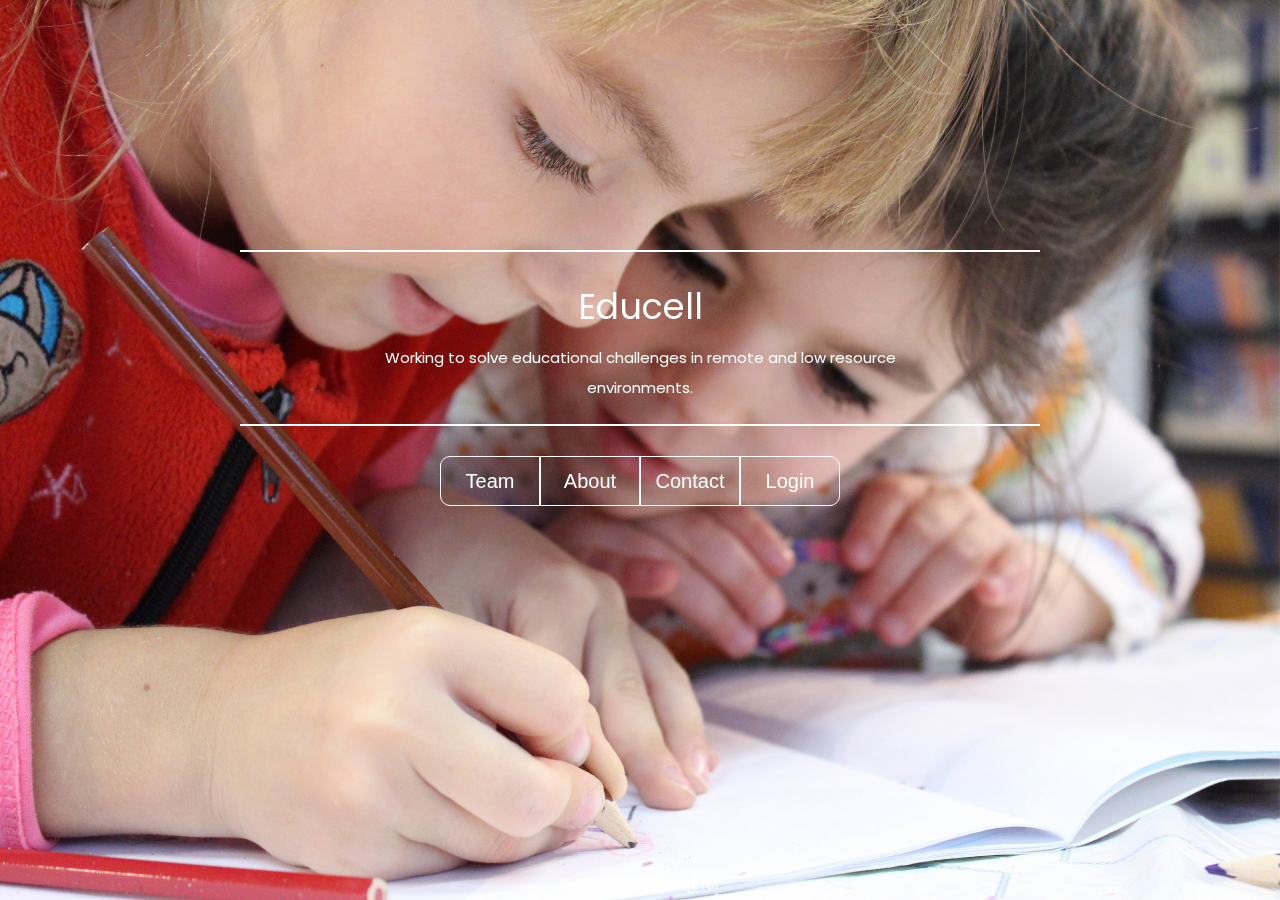
==== commit 3cc6351c: "css prettyfied" ====
--- a/index.html
+++ b/index.html
@@ -125,12 +125,12 @@
                     </div>                    
                     <div class="scrl">
                         <img class="image main" src="images/pic03.jpg" alt="">
-                        <p>We would love to provide you with a free consultation session. We can recommend free resources, offer suggestions, and explore opportunities for more robust solutions. If you want to discuss solutions for your students, or you have any other questions, you can contact us by:</p>
+                        <p class="ct1">We would love to provide you with a free consultation session. We can recommend free resources, offer suggestions, and explore opportunities for more robust solutions. If you want to discuss solutions for your students, or you have any other questions, you can contact us by:</p>
                         <br>
                         <ul>
-                            <a href="mailto:example@email.com">Email: example@email.com</a><br>
-                            <a href="tel:+11234567890">Phone: 123-456-7890 (within the United States)</a><br>
-                            <a href="https://wa.me/11234567890">WhatsApp: +1 123-456-7890</a><br>
+                            <a class="ct2" href="mailto:example@email.com">Email: example@email.com</a><br>
+                            <a class="ct3" href="tel:+11234567890">Phone: 123-456-7890 (within the United States)</a><br>
+                            <a class="ct4" href="https://wa.me/11234567890">WhatsApp: +1 123-456-7890</a><br>
                         </ul>
                     </div>
                 </article>
--- a/css/index.css
+++ b/css/index.css
@@ -358,15 +358,26 @@
 }
 @media (min-width: 500px) {
   header {
-    margin: 300px auto 10px;
+    margin: 200px auto 10px;
     max-width: 800px;
+  }
+}
+@media (min-width: 800px) {
+  header {
+    margin: 250px auto 10px;
+    max-width: 800px;
+  }
+}
+@media (max-height: 600px) {
+  header {
+    margin: 100px auto 10px;
   }
 }
 header p {
   text-align: center;
 }
 nav {
-  margin: 30px;
+  margin: 30px auto;
   flex-direction: column;
   width: 80%;
   display: flex;
@@ -503,6 +514,18 @@
   font-weight: 700;
   line-height: 3;
 }
+#contact .scrl .ct1 {
+  animation: text-focus-in 1s cubic-bezier(0.55, 0.085, 0.68, 0.53) 1.5s both;
+}
+#contact .scrl ul .ct2 {
+  animation: text-focus-in 1s cubic-bezier(0.55, 0.085, 0.68, 0.53) 2s both;
+}
+#contact .scrl ul .ct3 {
+  animation: text-focus-in 1s cubic-bezier(0.55, 0.085, 0.68, 0.53) 2.5s both;
+}
+#contact .scrl ul .ct4 {
+  animation: text-focus-in 1s cubic-bezier(0.55, 0.085, 0.68, 0.53) 3s both;
+}
 .team {
   display: flex;
   flex-wrap: wrap;
@@ -594,7 +617,7 @@
 footer {
   display: flex;
   justify-content: center;
-  margin: 50px auto 0;
+  margin: 0 auto;
   position: fixed;
   bottom: 0;
   z-index: 2;
